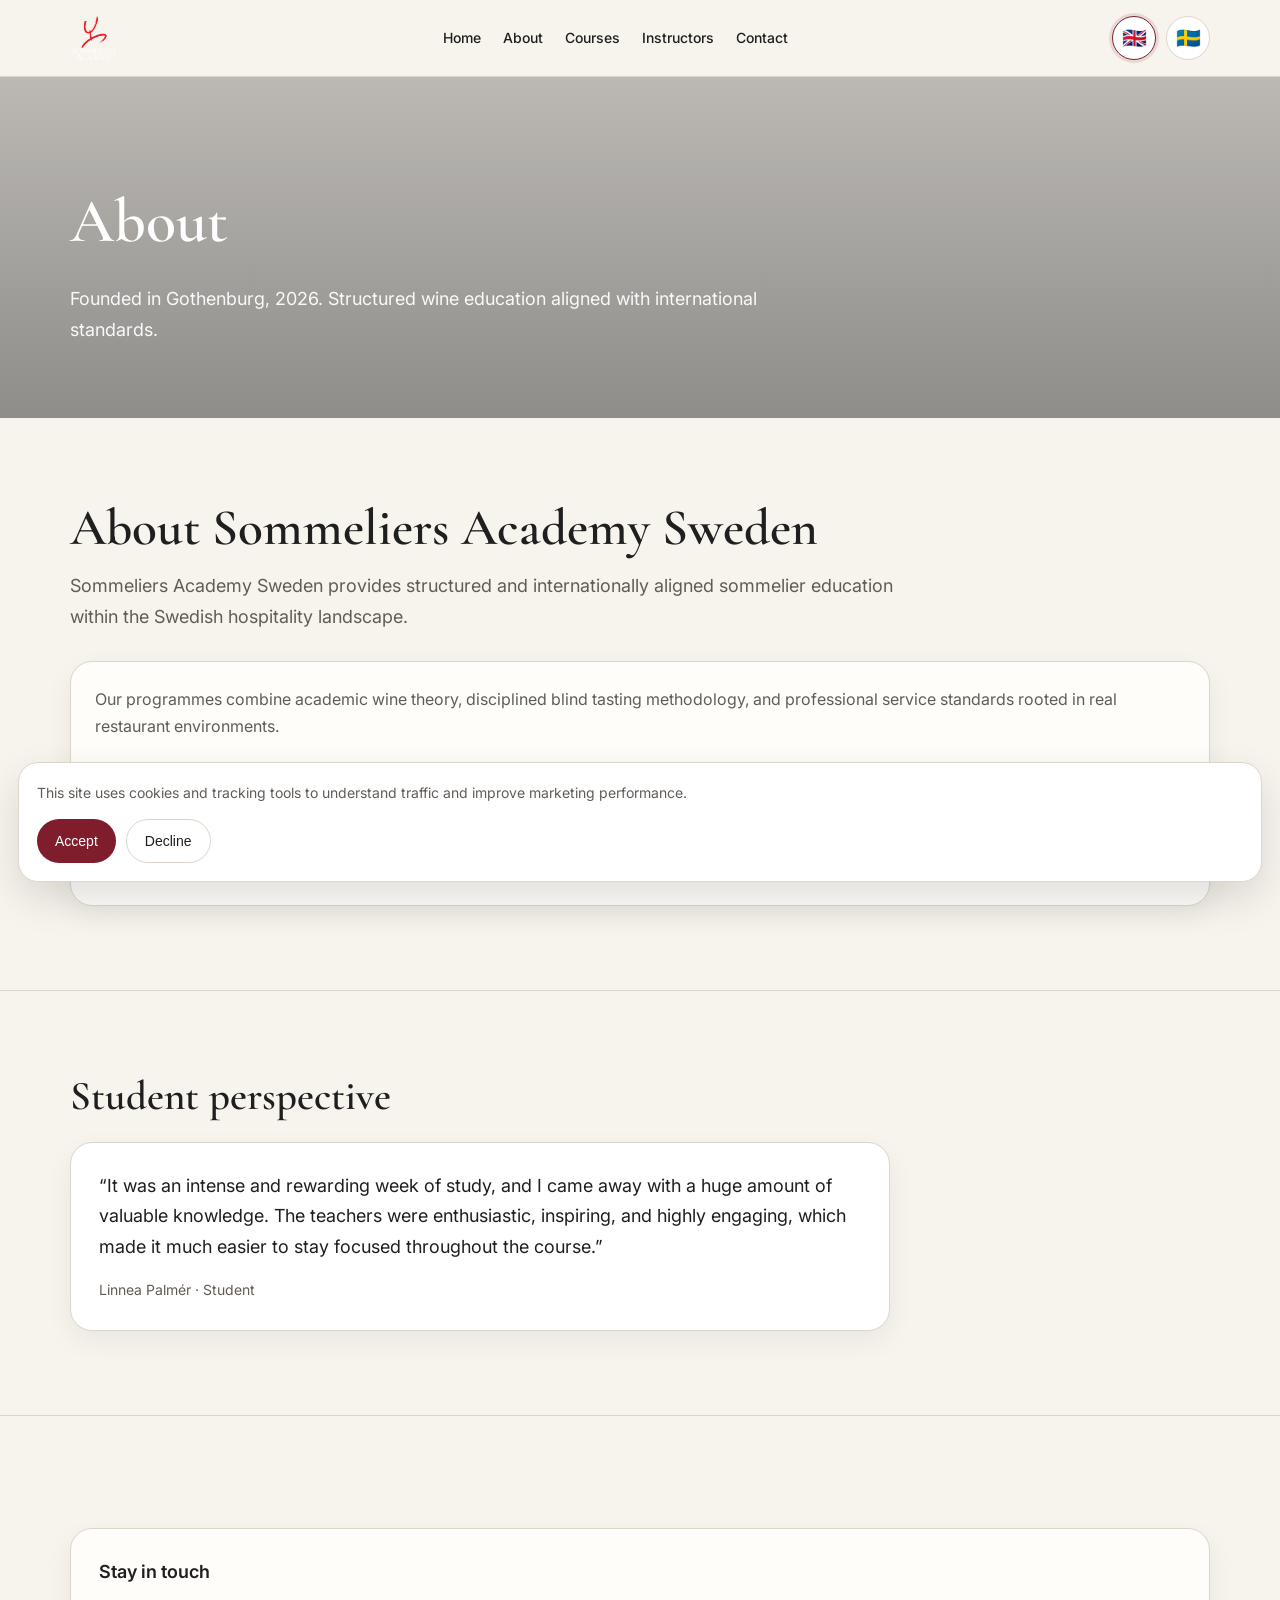
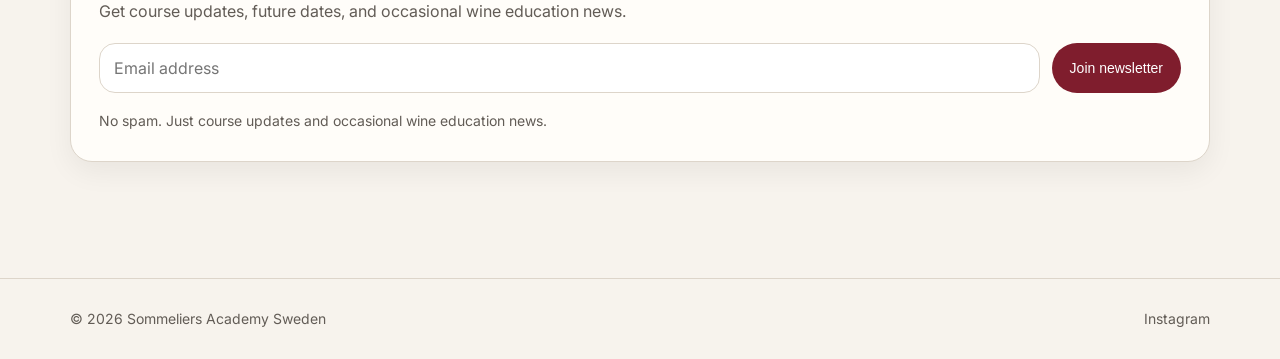
==== about.html @ dd580a21 "Add files via upload" ====
<!DOCTYPE html>
<html lang="en">
<head>
  <meta charset="UTF-8" />
  <meta name="viewport" content="width=device-width, initial-scale=1.0" />
  <title data-title-en="About | Sommeliers Academy Sweden" data-title-sv="Om oss | Sommeliers Academy Sverige">About | Sommeliers Academy Sweden</title>
  <link rel="stylesheet" href="styles.css" />
</head>
<body data-page="about">

<header class="site-header">
  <div class="container header-inner">
    <a class="brand" href="index.html"><img src="logo.png" alt="Sommeliers Academy Sweden logo" /></a>
    <button class="nav-toggle" type="button" aria-controls="site-nav" aria-expanded="false">☰</button>
    <nav id="site-nav" class="site-nav">
      <a href="index.html" data-en="Home" data-sv="Hem">Home</a>
      <a href="about.html" data-en="About" data-sv="Om oss">About</a>
      <a href="courses.html" data-en="Courses" data-sv="Kurser">Courses</a>
      <a href="instructors.html" data-en="Instructors" data-sv="Lärare">Instructors</a>
      <a href="contact.html" data-en="Contact" data-sv="Kontakt">Contact</a>
    </nav>
    <div class="lang">
      <button class="lang-btn" type="button" data-lang-btn="en">🇬🇧</button>
      <button class="lang-btn" type="button" data-lang-btn="sv">🇸🇪</button>
    </div>
  </div>
</header>

<section class="page-hero page-hero-about">
  <div class="container page-hero-inner">
    <h1 data-en="About" data-sv="Om oss">About</h1>
    <p
      data-en="Founded in Gothenburg, 2026. Structured wine education aligned with international standards."
      data-sv="Grundad i Göteborg 2026. Strukturerad vinutbildning i linje med internationella standarder.">
      Founded in Gothenburg, 2026. Structured wine education aligned with international standards.
    </p>
  </div>
</section>

<section class="section">
  <div class="container">
    <h1
      data-en="About Sommeliers Academy Sweden"
      data-sv="Om Sommeliers Academy Sverige">
      About Sommeliers Academy Sweden
    </h1>

    <p class="lead"
       data-en="Sommeliers Academy Sweden provides structured and internationally aligned sommelier education within the Swedish hospitality landscape."
       data-sv="Sommeliers Academy Sverige erbjuder strukturerad och internationellt förankrad sommelierutbildning inom den svenska hospitality-världen.">
      Sommeliers Academy Sweden provides structured and internationally aligned sommelier education within the Swedish hospitality landscape.
    </p>

    <div class="card" style="margin-top:28px;">
      <p
        data-en="Our programmes combine academic wine theory, disciplined blind tasting methodology, and professional service standards rooted in real restaurant environments."
        data-sv="Våra program kombinerar akademisk vinlära, disciplinerad blindprovning och professionella servicestandarder med förankring i verkliga restaurangmiljöer.">
        Our programmes combine academic wine theory, disciplined blind tasting methodology, and professional service standards rooted in real restaurant environments.
      </p>

      <p style="margin-top:16px;"
         data-en="The academy serves aspiring sommeliers, hospitality professionals, restaurant teams, and dedicated wine enthusiasts seeking structured and rigorous development."
         data-sv="Akademin riktar sig till blivande sommelierer, yrkesverksamma inom hospitality, restaurangteam och engagerade vinentusiaster som söker strukturerad och seriös utveckling.">
        The academy serves aspiring sommeliers, hospitality professionals, restaurant teams, and dedicated wine enthusiasts seeking structured and rigorous development.
      </p>

      <p style="margin-top:16px;"
         data-en="Based in Gothenburg and expanding beyond, we aim to elevate the standard of wine education in Sweden through precision, mentorship, and international relevance."
         data-sv="Med bas i Göteborg och ambition att växa vidare vill vi höja nivån på vinutbildning i Sverige genom precision, mentorskap och internationell relevans.">
        Based in Gothenburg and expanding beyond, we aim to elevate the standard of wine education in Sweden through precision, mentorship, and international relevance.
      </p>
    </div>
  </div>
</section>

<section class="section section-border">
  <div class="container">
    <h2 data-en="Student perspective" data-sv="Studentperspektiv">Student perspective</h2>
    <div class="testimonial" style="margin-top:24px;">
      <p class="testimonial-quote"
         data-en="“It was an intense and rewarding week of study, and I came away with a huge amount of valuable knowledge. The teachers were enthusiastic, inspiring, and highly engaging, which made it much easier to stay focused throughout the course.”"
         data-sv="”Det var en intensiv och givande studievecka, och jag lämnade kursen med enormt mycket värdefull kunskap. Lärarna var entusiastiska, inspirerande och mycket engagerande, vilket gjorde det betydligt lättare att hålla fokus genom hela kursen.”">
        “It was an intense and rewarding week of study, and I came away with a huge amount of valuable knowledge. The teachers were enthusiastic, inspiring, and highly engaging, which made it much easier to stay focused throughout the course.”
      </p>
      <div class="testimonial-meta" data-en="Linnea Palmér · Student" data-sv="Linnea Palmér · Student">Linnea Palmér · Student</div>
    </div>
  </div>
</section>

<section class="section section-border">
  <div class="container">
    <div class="newsletter">
      <h3 data-en="Stay in touch" data-sv="Håll kontakten">Stay in touch</h3>
      <p class="muted"
         data-en="Get course updates, future dates, and occasional wine education news."
         data-sv="Få kursuppdateringar, framtida datum och nyheter om vinutbildning.">
        Get course updates, future dates, and occasional wine education news.
      </p>

      <form
        class="newsletter-form"
        action="https://sommeliersacademysweden.us17.list-manage.com/subscribe/post?u=dcc40fd2be910c613a5ed6754&amp;id=f0f345bcec&amp;f_id=00c7c3e1f0"
        method="post"
        target="_blank"
        novalidate
      >
        <input
          type="email"
          name="EMAIL"
          required
          data-placeholder-en="Email address"
          data-placeholder-sv="E-postadress"
          placeholder="Email address"
        />

        <div style="position:absolute; left:-5000px;" aria-hidden="true">
          <input
            type="text"
            name="b_dcc40fd2be910c613a5ed6754_f0f345bcec"
            tabindex="-1"
            value=""
          />
        </div>

        <button class="btn btn-primary" type="submit" data-en="Join newsletter" data-sv="Prenumerera">
          Join newsletter
        </button>
      </form>

      <p class="small"
         data-en="No spam. Just course updates and occasional wine education news."
         data-sv="Ingen spam. Bara kursuppdateringar och nyheter om vinutbildning.">
        No spam. Just course updates and occasional wine education news.
      </p>
    </div>
  </div>
</section>

<footer class="site-footer">
  <div class="container footer-inner">
    <span data-en="© 2026 Sommeliers Academy Sweden" data-sv="© 2026 Sommeliers Academy Sverige">© 2026 Sommeliers Academy Sweden</span>
    <a href="https://www.instagram.com/sommeliersacademysweden/" target="_blank" rel="noopener">Instagram</a>
  </div>
</footer>

<div class="cookie-banner" id="cookie-banner">
  <p
    data-en="This site uses cookies and tracking tools to understand traffic and improve marketing performance."
    data-sv="Den här sidan använder cookies och spårningsverktyg för att förstå trafik och förbättra marknadsföringen.">
    This site uses cookies and tracking tools to understand traffic and improve marketing performance.
  </p>
  <div class="cookie-actions">
    <button class="btn btn-primary" id="cookie-accept" type="button" data-en="Accept" data-sv="Acceptera">Accept</button>
    <button class="btn btn-secondary" id="cookie-reject" type="button" data-en="Decline" data-sv="Avböj">Decline</button>
  </div>
</div>

<script src="script.js"></script>
</body>
</html>
---- styles.css ----
@import url('https://fonts.googleapis.com/css2?family=Cormorant+Garamond:wght@500;600;700&family=Inter:wght@300;400;500;600&display=swap');

:root{
  --bg:#f7f3ed;
  --bg-soft:#fcfaf7;
  --panel:#fffdf9;
  --text:#1f1f1f;
  --muted:#625c56;
  --line:#ddd5ca;
  --accent:#7f1d2d;
  --accent-soft:#efe3df;
  --max:1140px;
  --shadow:0 10px 28px rgba(0,0,0,.06);
  --radius:22px;
}

*{
  box-sizing:border-box;
  margin:0;
  padding:0;
}

html, body{
  height:100%;
}

body{
  background:var(--bg);
  color:var(--text);
  font-family:'Inter', sans-serif;
  line-height:1.7;
  -webkit-font-smoothing:antialiased;
}

a{
  color:inherit;
  text-decoration:none;
}

img{
  display:block;
  max-width:100%;
}

.container{
  width:min(var(--max), calc(100% - 40px));
  margin:0 auto;
}

/* Header */
.site-header{
  position:sticky;
  top:0;
  z-index:1000;
  background:rgba(247,243,237,.92);
  backdrop-filter:blur(12px);
  border-bottom:1px solid var(--line);
}

.header-inner{
  display:flex;
  align-items:center;
  justify-content:space-between;
  gap:16px;
  padding:14px 0;
}

.brand img{
  height:48px;
  width:auto;
}

.site-nav{
  display:flex;
  align-items:center;
  gap:22px;
}

.site-nav a{
  position:relative;
  font-size:14px;
  font-weight:500;
  padding:4px 0;
}

.site-nav a::after{
  content:"";
  position:absolute;
  left:0;
  bottom:-5px;
  width:0;
  height:2px;
  background:var(--accent);
  transition:width .2s ease;
}

.site-nav a:hover::after{
  width:100%;
}

.nav-toggle{
  display:none;
  border:1px solid var(--line);
  background:#fff;
  color:var(--text);
  border-radius:12px;
  padding:10px 12px;
  font-size:18px;
  cursor:pointer;
}

.lang{
  display:flex;
  gap:10px;
}

.lang-btn{
  width:44px;
  height:44px;
  border-radius:999px;
  border:1px solid var(--line);
  background:#fff;
  font-size:20px;
  display:flex;
  align-items:center;
  justify-content:center;
  cursor:pointer;
  transition:.2s ease;
}

.lang-btn:hover{
  transform:translateY(-1px);
  border-color:var(--accent);
}

.lang-btn.is-active{
  border-color:var(--accent);
  box-shadow:0 0 0 3px rgba(127,29,45,.12);
}

/* Hero */
.hero{
  min-height:82vh;
  display:flex;
  align-items:center;
  position:relative;
  background-size:cover;
  background-position:center;
  overflow:hidden;
}

.hero::before{
  content:"";
  position:absolute;
  inset:0;
  background:linear-gradient(to bottom, rgba(20,20,20,.28), rgba(20,20,20,.46));
}

.hero-inner{
  position:relative;
  color:#fff;
  padding:110px 0 90px;
}

.hero h1{
  font-family:'Cormorant Garamond', serif;
  font-size:clamp(46px, 7vw, 76px);
  line-height:.98;
  font-weight:600;
  margin-bottom:18px;
  max-width:760px;
}

.hero p{
  max-width:760px;
  font-size:clamp(18px, 2.3vw, 22px);
  color:rgba(255,255,255,.94);
}

.hero-actions{
  display:flex;
  gap:12px;
  flex-wrap:wrap;
  margin-top:28px;
}

/* Page hero */
.page-hero{
  position:relative;
  padding:92px 0 72px;
  background-size:cover;
  background-position:center;
  overflow:hidden;
}

.page-hero::before{
  content:"";
  position:absolute;
  inset:0;
  background:linear-gradient(to bottom, rgba(20,20,20,.26), rgba(20,20,20,.46));
}

.page-hero-inner{
  position:relative;
  color:#fff;
}

.page-hero h1{
  font-family:'Cormorant Garamond', serif;
  font-size:clamp(42px, 5vw, 62px);
  font-weight:600;
  margin-bottom:10px;
}

.page-hero p{
  max-width:760px;
  font-size:18px;
  color:rgba(255,255,255,.94);
}

.page-hero-about{ background-image:url("hero1.JPG"); }
.page-hero-courses{ background-image:url("hero2.JPG"); }
.page-hero-instructors{ background-image:url("hero3.JPG"); }
.page-hero-contact{ background-image:url("hero2.JPG"); }
.page-hero-thanks{ background-image:url("hero1.JPG"); }

/* Sections */
.section{
  padding:84px 0;
}

.section-border{
  border-top:1px solid var(--line);
}

.section h1,
.section h2{
  font-family:'Cormorant Garamond', serif;
  font-weight:600;
  line-height:1.05;
  margin-bottom:16px;
}

.section h1{
  font-size:clamp(38px, 4vw, 54px);
}

.section h2{
  font-size:clamp(30px, 3.2vw, 42px);
}

.section h3{
  font-size:18px;
  font-weight:600;
  margin-bottom:10px;
}

.lead{
  max-width:840px;
  font-size:18px;
  color:var(--muted);
}

.muted{
  color:var(--muted);
}

.grid-3{
  display:grid;
  grid-template-columns:repeat(3,1fr);
  gap:22px;
  margin-top:34px;
}

.card{
  background:var(--panel);
  border:1px solid var(--line);
  border-radius:var(--radius);
  padding:24px;
  box-shadow:var(--shadow);
}

.card p{
  color:var(--muted);
}

/* Buttons */
.btn{
  display:inline-flex;
  align-items:center;
  justify-content:center;
  padding:13px 18px;
  border-radius:999px;
  font-size:14px;
  font-weight:500;
  transition:.2s ease;
  border:none;
  cursor:pointer;
}

.btn-primary{
  background:var(--accent);
  color:#fff;
}

.btn-primary:hover{
  background:#671725;
  transform:translateY(-1px);
}

.btn-secondary{
  background:#fff;
  color:var(--text);
  border:1px solid var(--line);
}

.btn-secondary:hover{
  transform:translateY(-1px);
  border-color:var(--accent);
}

/* Courses */
.course{
  padding-top:34px;
}

.course + .course{
  margin-top:42px;
  border-top:1px solid var(--line);
}

.course-title{
  display:flex;
  justify-content:space-between;
  gap:12px;
  flex-wrap:wrap;
  align-items:flex-start;
}

.badge{
  border:1px solid var(--line);
  background:#fff;
  color:var(--muted);
  border-radius:999px;
  padding:8px 12px;
  font-size:12px;
  font-weight:500;
}

.two-col{
  display:grid;
  grid-template-columns:1fr 1fr;
  gap:24px;
  margin-top:22px;
}

.clean{
  padding-left:18px;
  color:var(--muted);
}

.clean li{
  margin:8px 0;
}

.callout{
  margin-top:18px;
  border-left:3px solid var(--accent);
  padding:14px 16px;
  background:var(--accent-soft);
  border-radius:12px;
  color:var(--text);
}

/* Instructor cards */
.instructors-grid{
  display:grid;
  grid-template-columns:repeat(2,1fr);
  gap:26px;
  margin-top:28px;
}

.instructor{
  background:var(--panel);
  border:1px solid var(--line);
  border-radius:var(--radius);
  overflow:hidden;
  box-shadow:var(--shadow);
}

.instructor img{
  width:100%;
  height:360px;
  object-fit:cover;
}

.instructor-body{
  padding:24px;
}

.instructor-name{
  font-family:'Cormorant Garamond', serif;
  font-size:40px;
  line-height:1;
  margin-bottom:6px;
}

.instructor-role{
  color:var(--accent);
  font-size:14px;
  font-weight:600;
  margin-bottom:14px;
}

.instructor-body p{
  color:var(--muted);
}

/* Testimonials */
.testimonial{
  background:#fff;
  border:1px solid var(--line);
  border-radius:var(--radius);
  padding:28px;
  box-shadow:var(--shadow);
  max-width:820px;
}

.testimonial-quote{
  font-size:18px;
  color:var(--text);
}

.testimonial-meta{
  margin-top:16px;
  color:var(--muted);
  font-size:14px;
}

/* Newsletter */
.newsletter{
  background:var(--panel);
  border:1px solid var(--line);
  border-radius:var(--radius);
  padding:28px;
  box-shadow:var(--shadow);
  margin-top:28px;
}

.newsletter-form{
  display:grid;
  grid-template-columns:1fr auto;
  gap:12px;
  margin-top:18px;
  position:relative;
}

.newsletter-form input{
  width:100%;
  padding:14px;
  border:1px solid var(--line);
  border-radius:16px;
  background:#fff;
  color:var(--text);
  font-family:inherit;
  font-size:16px;
}

/* Contact form */
.form{
  max-width:760px;
  margin-top:24px;
}

.form-row{
  display:grid;
  grid-template-columns:1fr 1fr;
  gap:14px;
}

label{
  display:block;
  margin-top:16px;
  margin-bottom:6px;
  font-size:14px;
  color:var(--muted);
}

input, textarea{
  width:100%;
  padding:14px;
  border:1px solid var(--line);
  border-radius:16px;
  background:#fff;
  color:var(--text);
  font-family:inherit;
  font-size:16px;
}

textarea{
  resize:vertical;
}

.small{
  margin-top:16px;
  color:var(--muted);
  font-size:14px;
}

/* Footer */
.site-footer{
  border-top:1px solid var(--line);
  padding:28px 0;
  margin-top:32px;
}

.footer-inner{
  display:flex;
  justify-content:space-between;
  gap:16px;
  flex-wrap:wrap;
  color:var(--muted);
  font-size:14px;
}

/* Cookie banner */
.cookie-banner{
  position:fixed;
  left:18px;
  right:18px;
  bottom:18px;
  z-index:2000;
  background:#fff;
  border:1px solid var(--line);
  border-radius:20px;
  box-shadow:0 16px 40px rgba(0,0,0,.12);
  padding:18px;
  display:none;
}

.cookie-banner.show{
  display:block;
}

.cookie-banner p{
  color:var(--muted);
  font-size:14px;
}

.cookie-actions{
  display:flex;
  gap:10px;
  flex-wrap:wrap;
  margin-top:14px;
}

/* Mobile */
@media (max-width: 980px){
  .nav-toggle{
    display:inline-flex;
  }

  .site-nav{
    display:none;
    width:100%;
    flex-direction:column;
    align-items:flex-start;
    gap:12px;
    border-top:1px solid var(--line);
    padding-top:12px;
  }

  .site-nav.is-open{
    display:flex;
  }

  .header-inner{
    flex-wrap:wrap;
  }

  .grid-3,
  .two-col,
  .instructors-grid,
  .form-row,
  .newsletter-form{
    grid-template-columns:1fr;
  }
}

@media (max-width: 640px){
  .container{
    width:min(var(--max), calc(100% - 24px));
  }

  .hero-inner{
    padding:84px 0 72px;
  }

  .hero-actions{
    width:100%;
  }

  .btn{
    width:100%;
  }

  .page-hero h1{
    font-size:44px;
  }

  .section h1{
    font-size:40px;
  }

  .section h2{
    font-size:34px;
  }

  .instructor-name{
    font-size:34px;
  }

  .instructor img{
    height:300px;
  }
}
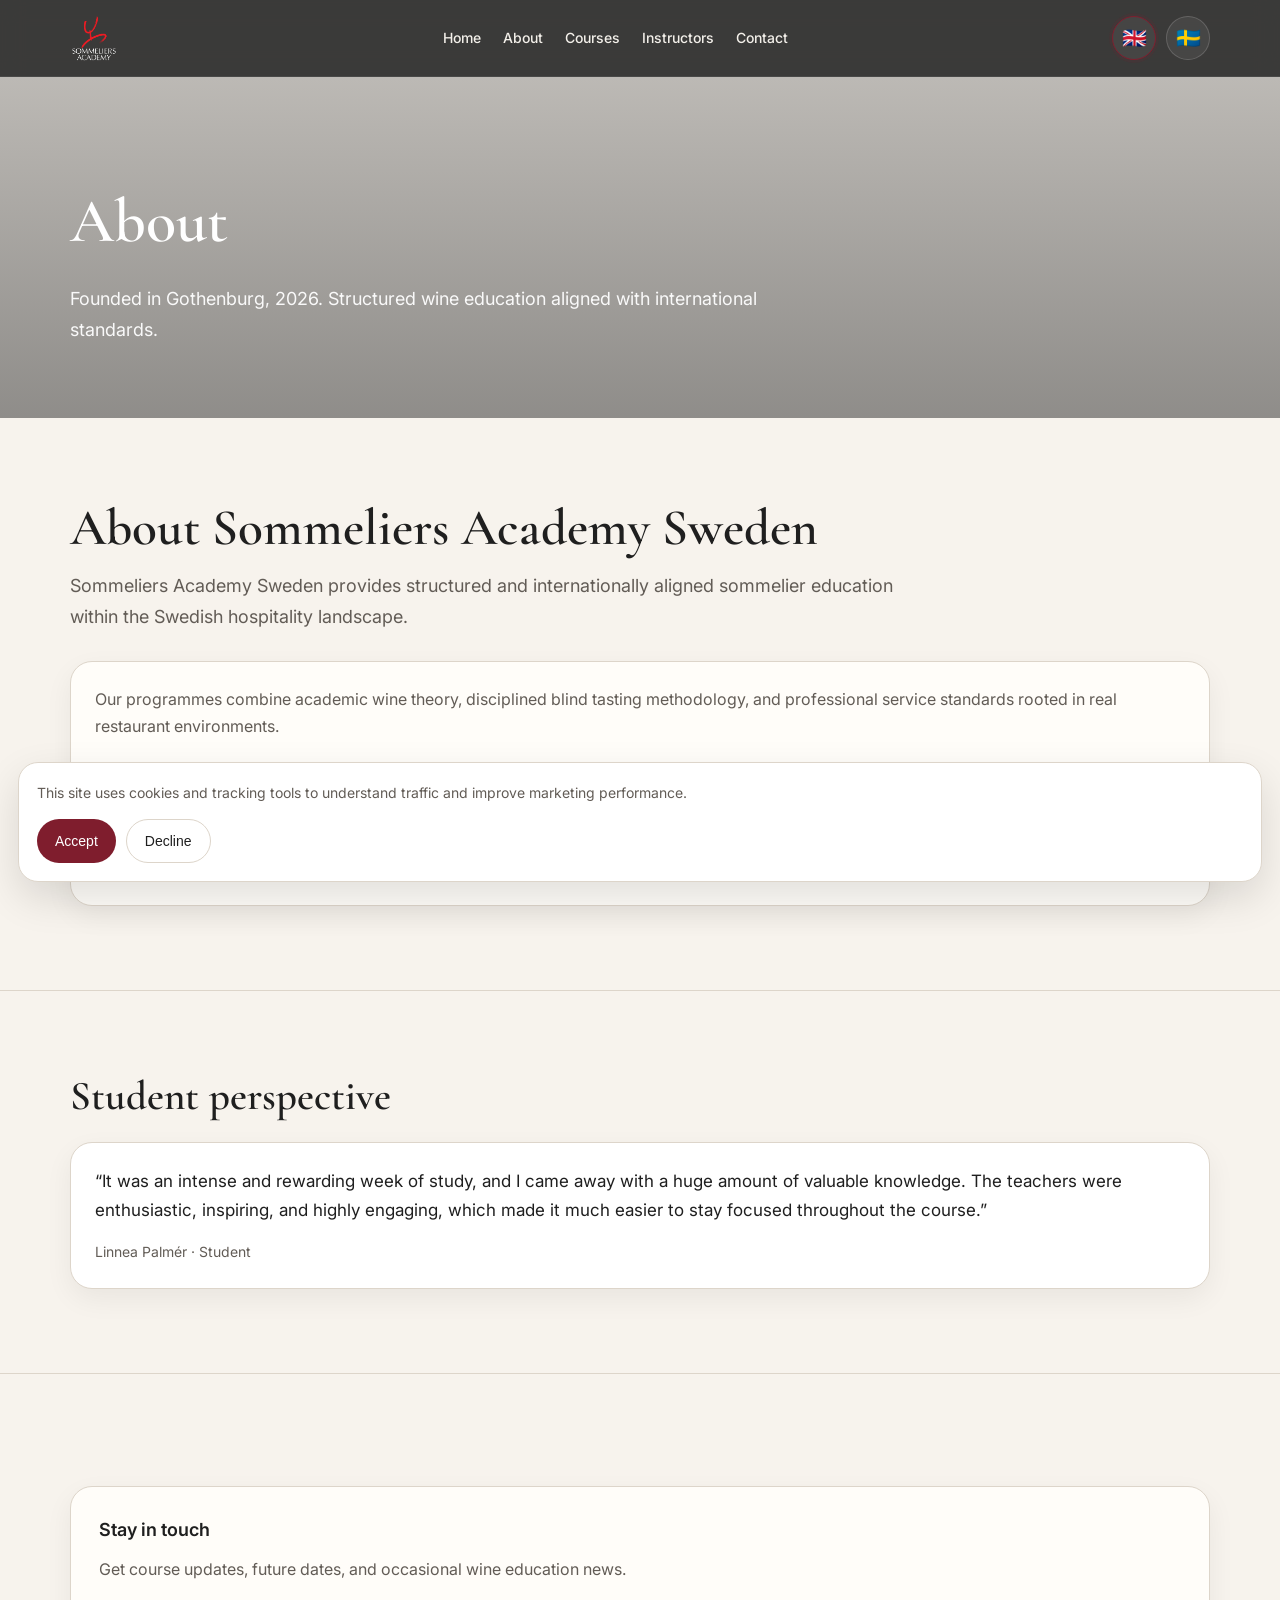
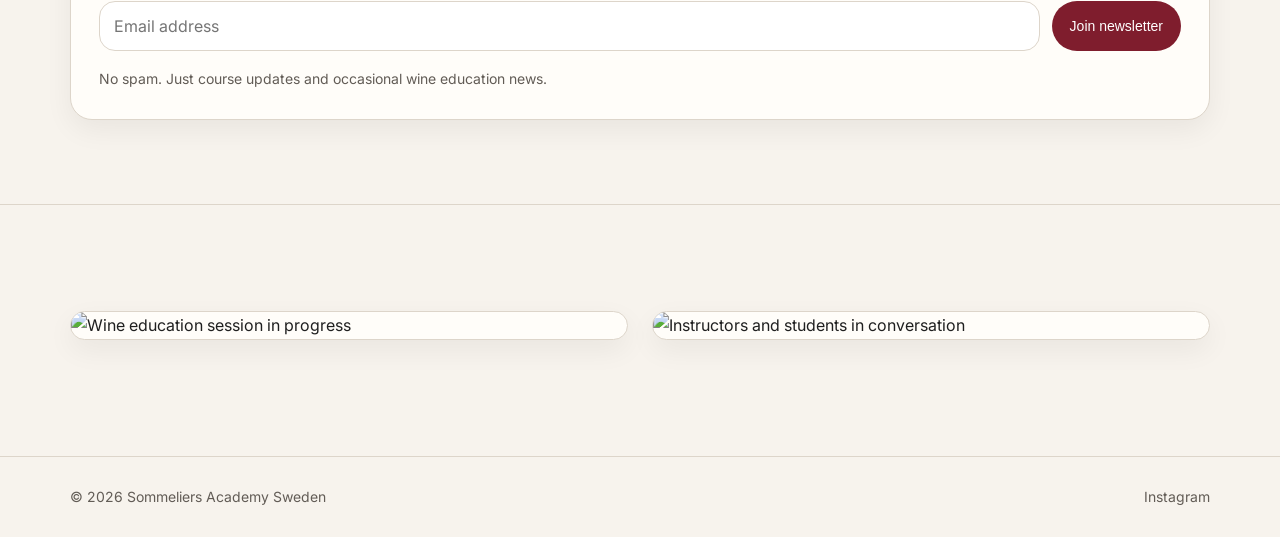
==== commit f99fc0c8: "Update about.html" ====
--- a/about.html
+++ b/about.html
@@ -136,6 +136,19 @@
   </div>
 </section>
 
+  <section class="section section-border">
+  <div class="container">
+    <div class="two-col">
+      <div class="card" style="padding:0; overflow:hidden;">
+        <img src="IMG_2248.jpeg" alt="Wine education session in progress">
+      </div>
+      <div class="card" style="padding:0; overflow:hidden;">
+        <img src="IMG_2295.jpeg" alt="Instructors and students in conversation">
+      </div>
+    </div>
+  </div>
+</section>
+
 <footer class="site-footer">
   <div class="container footer-inner">
     <span data-en="© 2026 Sommeliers Academy Sweden" data-sv="© 2026 Sommeliers Academy Sverige">© 2026 Sommeliers Academy Sweden</span>
@@ -157,4 +170,4 @@
 
 <script src="script.js"></script>
 </body>
-</html>+</html>
--- a/styles.css
+++ b/styles.css
@@ -24,6 +24,10 @@
   height:100%;
 }
 
+body, button, input, textarea{
+  font-family:Optima, Candara, "Noto Sans", sans-serif;
+}
+
 body{
   background:var(--bg);
   color:var(--text);
@@ -52,9 +56,9 @@
   position:sticky;
   top:0;
   z-index:1000;
-  background:rgba(247,243,237,.92);
+  background:rgba(32,32,32,.88);
   backdrop-filter:blur(12px);
-  border-bottom:1px solid var(--line);
+  border-bottom:1px solid rgba(255,255,255,.08);
 }
 
 .header-inner{
@@ -65,9 +69,18 @@
   padding:14px 0;
 }
 
+.brand{
+  display:flex;
+  align-items:center;
+}
+
 .brand img{
   height:48px;
   width:auto;
+  background:none;
+  padding:0;
+  border-radius:0;
+  box-shadow:none;
 }
 
 .site-nav{
@@ -81,6 +94,7 @@
   font-size:14px;
   font-weight:500;
   padding:4px 0;
+  color:#f3f0ea;
 }
 
 .site-nav a::after{
@@ -100,9 +114,9 @@
 
 .nav-toggle{
   display:none;
-  border:1px solid var(--line);
-  background:#fff;
-  color:var(--text);
+  border:1px solid rgba(255,255,255,.16);
+  background:rgba(255,255,255,.06);
+  color:#f3f0ea;
   border-radius:12px;
   padding:10px 12px;
   font-size:18px;
@@ -118,8 +132,8 @@
   width:44px;
   height:44px;
   border-radius:999px;
-  border:1px solid var(--line);
-  background:#fff;
+  border:1px solid rgba(255,255,255,.16);
+  background:rgba(255,255,255,.06);
   font-size:20px;
   display:flex;
   align-items:center;
@@ -144,9 +158,23 @@
   display:flex;
   align-items:center;
   position:relative;
+  overflow:hidden;
+  background:#111;
+}
+
+.hero-slide{
+  position:absolute;
+  inset:0;
   background-size:cover;
   background-position:center;
-  overflow:hidden;
+  opacity:0;
+  transform:scale(1.02);
+  transition:opacity 1.4s ease, transform 6s ease;
+}
+
+.hero-slide.is-active{
+  opacity:1;
+  transform:scale(1);
 }
 
 .hero::before{
@@ -154,10 +182,12 @@
   position:absolute;
   inset:0;
   background:linear-gradient(to bottom, rgba(20,20,20,.28), rgba(20,20,20,.46));
+  z-index:1;
 }
 
 .hero-inner{
   position:relative;
+  z-index:2;
   color:#fff;
   padding:110px 0 90px;
 }
@@ -421,13 +451,14 @@
   background:#fff;
   border:1px solid var(--line);
   border-radius:var(--radius);
-  padding:28px;
+  padding:24px;
   box-shadow:var(--shadow);
-  max-width:820px;
+  max-width:none;
+  height:100%;
 }
 
 .testimonial-quote{
-  font-size:18px;
+  font-size:17px;
   color:var(--text);
 }
 
@@ -623,4 +654,4 @@
   .instructor img{
     height:300px;
   }
-}+}
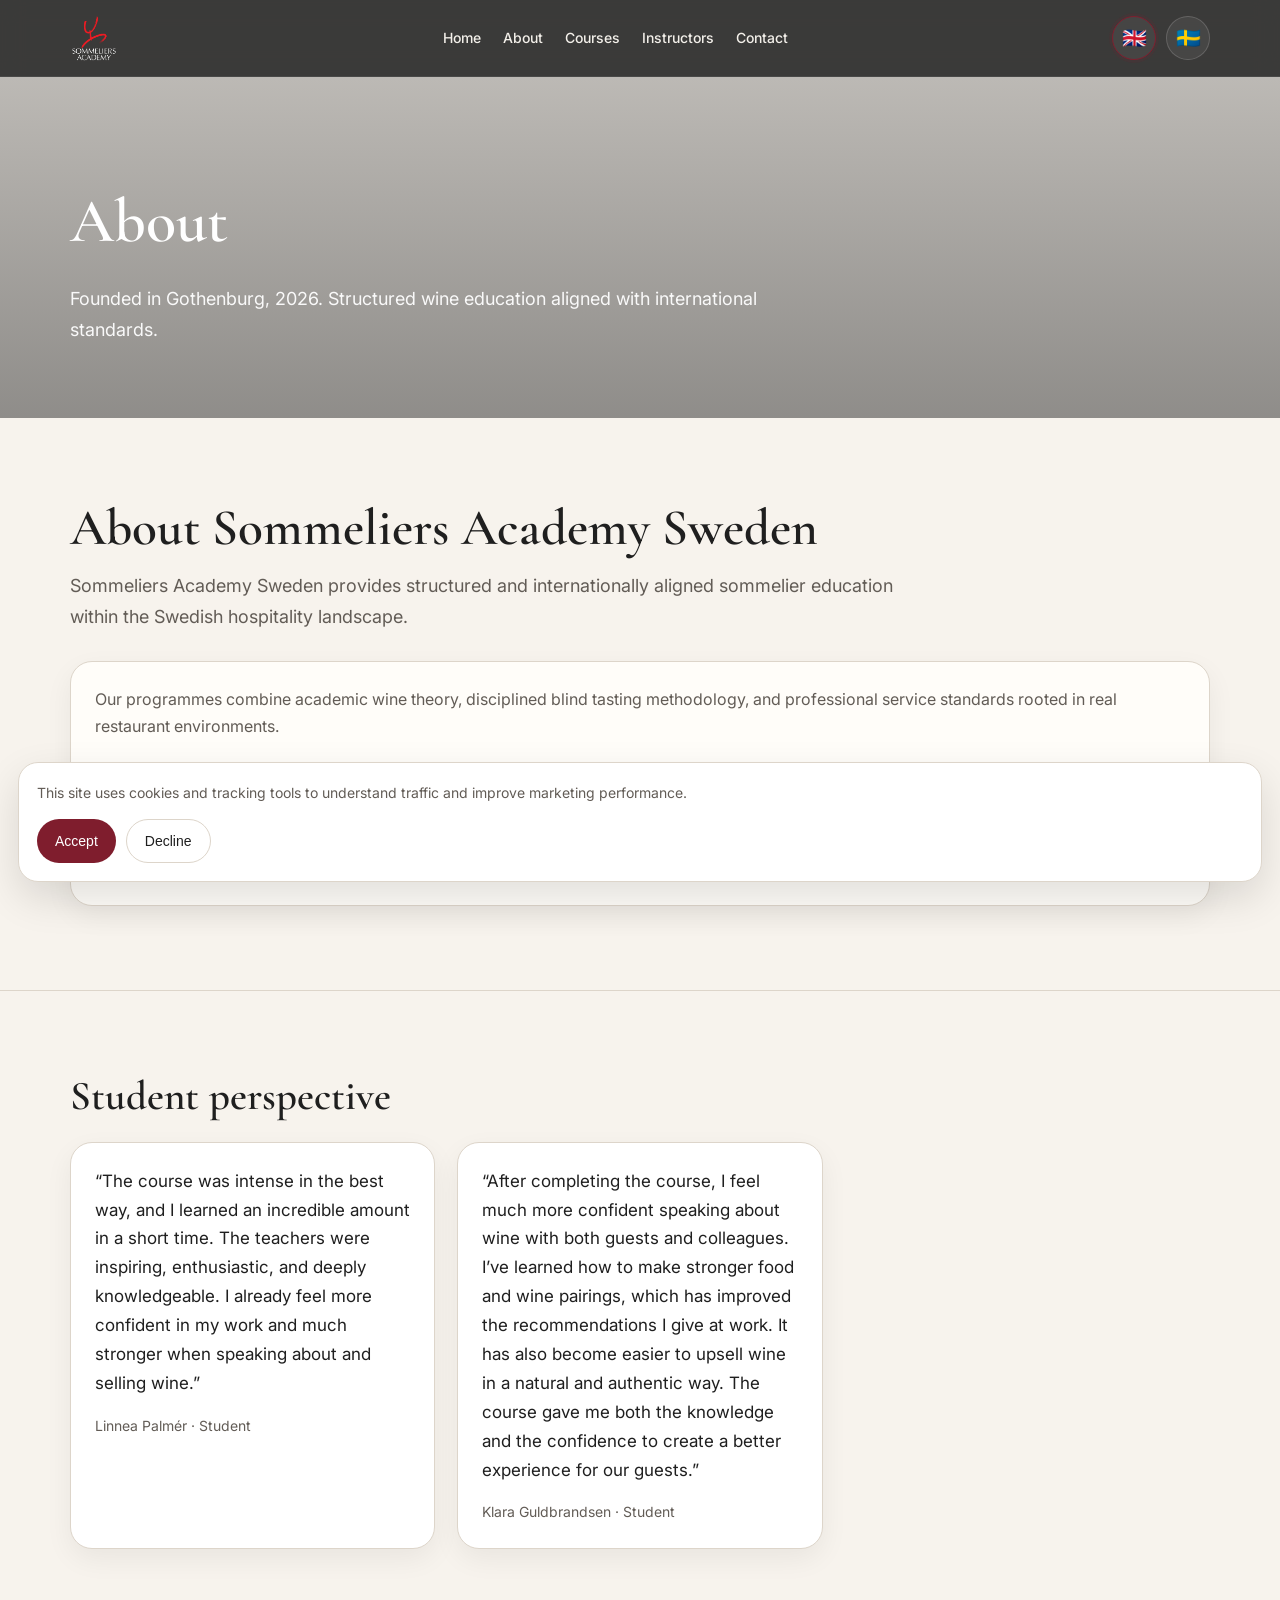
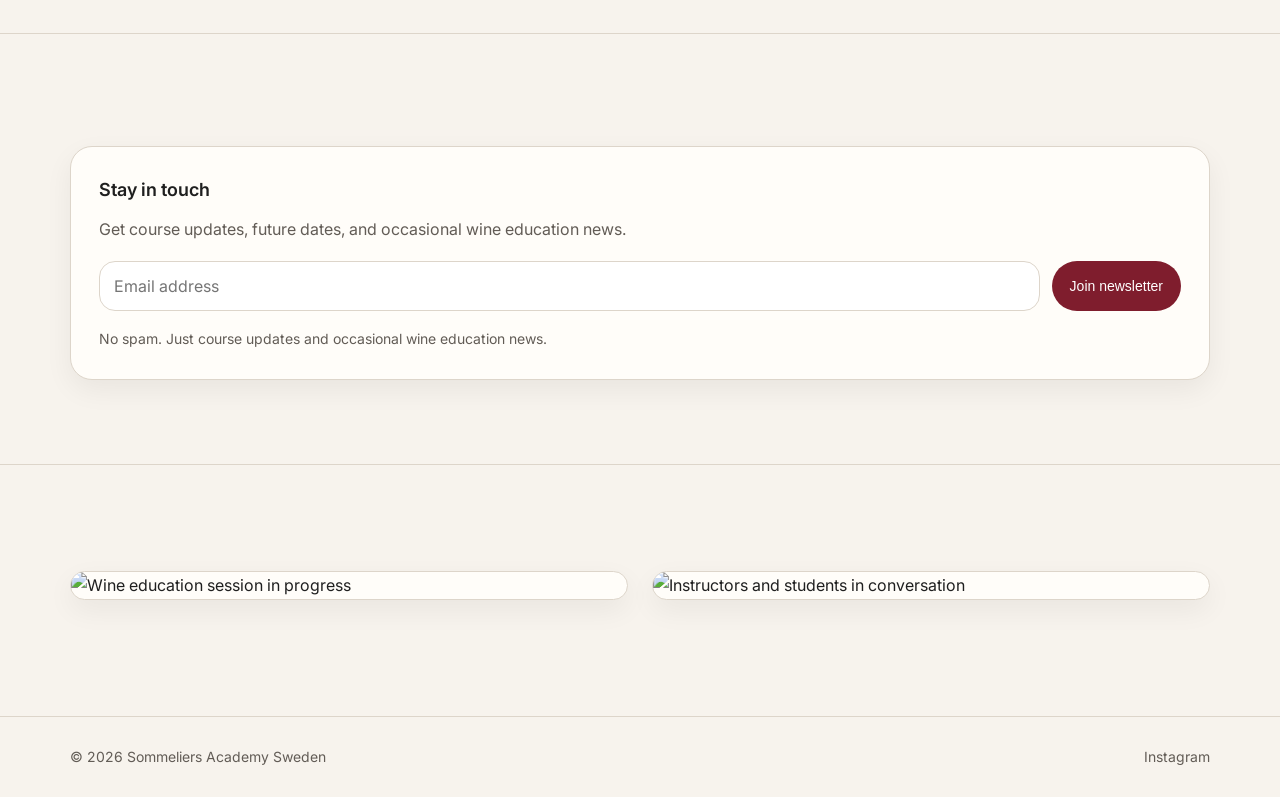
==== commit b4624afb: "Update about.html" ====
--- a/about.html
+++ b/about.html
@@ -76,13 +76,29 @@
 <section class="section section-border">
   <div class="container">
     <h2 data-en="Student perspective" data-sv="Studentperspektiv">Student perspective</h2>
-    <div class="testimonial" style="margin-top:24px;">
-      <p class="testimonial-quote"
-         data-en="“It was an intense and rewarding week of study, and I came away with a huge amount of valuable knowledge. The teachers were enthusiastic, inspiring, and highly engaging, which made it much easier to stay focused throughout the course.”"
-         data-sv="”Det var en intensiv och givande studievecka, och jag lämnade kursen med enormt mycket värdefull kunskap. Lärarna var entusiastiska, inspirerande och mycket engagerande, vilket gjorde det betydligt lättare att hålla fokus genom hela kursen.”">
-        “It was an intense and rewarding week of study, and I came away with a huge amount of valuable knowledge. The teachers were enthusiastic, inspiring, and highly engaging, which made it much easier to stay focused throughout the course.”
-      </p>
-      <div class="testimonial-meta" data-en="Linnea Palmér · Student" data-sv="Linnea Palmér · Student">Linnea Palmér · Student</div>
+
+    <div class="grid-3" style="margin-top:24px;">
+      <div class="testimonial">
+        <p class="testimonial-quote"
+           data-en="“The course was intense in the best way, and I learned an incredible amount in a short time. The teachers were inspiring, enthusiastic, and deeply knowledgeable. I already feel more confident in my work and much stronger when speaking about and selling wine.”"
+           data-sv="”Kursen var intensiv på bästa sätt, och jag lärde mig otroligt mycket på kort tid. Lärarna var inspirerande, entusiastiska och mycket kunniga. Jag känner mig redan tryggare i mitt arbete och mycket starkare när jag pratar om och säljer vin.”">
+          “The course was intense in the best way, and I learned an incredible amount in a short time. The teachers were inspiring, enthusiastic, and deeply knowledgeable. I already feel more confident in my work and much stronger when speaking about and selling wine.”
+        </p>
+        <div class="testimonial-meta" data-en="Linnea Palmér · Student" data-sv="Linnea Palmér · Student">
+          Linnea Palmér · Student
+        </div>
+      </div>
+
+      <div class="testimonial">
+        <p class="testimonial-quote"
+           data-en="“After completing the course, I feel much more confident speaking about wine with both guests and colleagues. I’ve learned how to make stronger food and wine pairings, which has improved the recommendations I give at work. It has also become easier to upsell wine in a natural and authentic way. The course gave me both the knowledge and the confidence to create a better experience for our guests.”"
+           data-sv="”Efter att ha gått kursen känner jag mig mycket tryggare när jag pratar om vin med både gäster och kollegor. Jag har lärt mig att göra bättre mat- och vinmatchningar, vilket har förbättrat de rekommendationer jag ger i arbetet. Det har också blivit lättare att merförsälja vin på ett naturligt och genuint sätt. Kursen gav mig både kunskapen och självförtroendet att skapa en bättre upplevelse för våra gäster.”">
+          “After completing the course, I feel much more confident speaking about wine with both guests and colleagues. I’ve learned how to make stronger food and wine pairings, which has improved the recommendations I give at work. It has also become easier to upsell wine in a natural and authentic way. The course gave me both the knowledge and the confidence to create a better experience for our guests.”
+        </p>
+        <div class="testimonial-meta" data-en="Klara Guldbrandsen · Student" data-sv="Klara Guldbrandsen · Student">
+          Klara Guldbrandsen · Student
+        </div>
+      </div>
     </div>
   </div>
 </section>
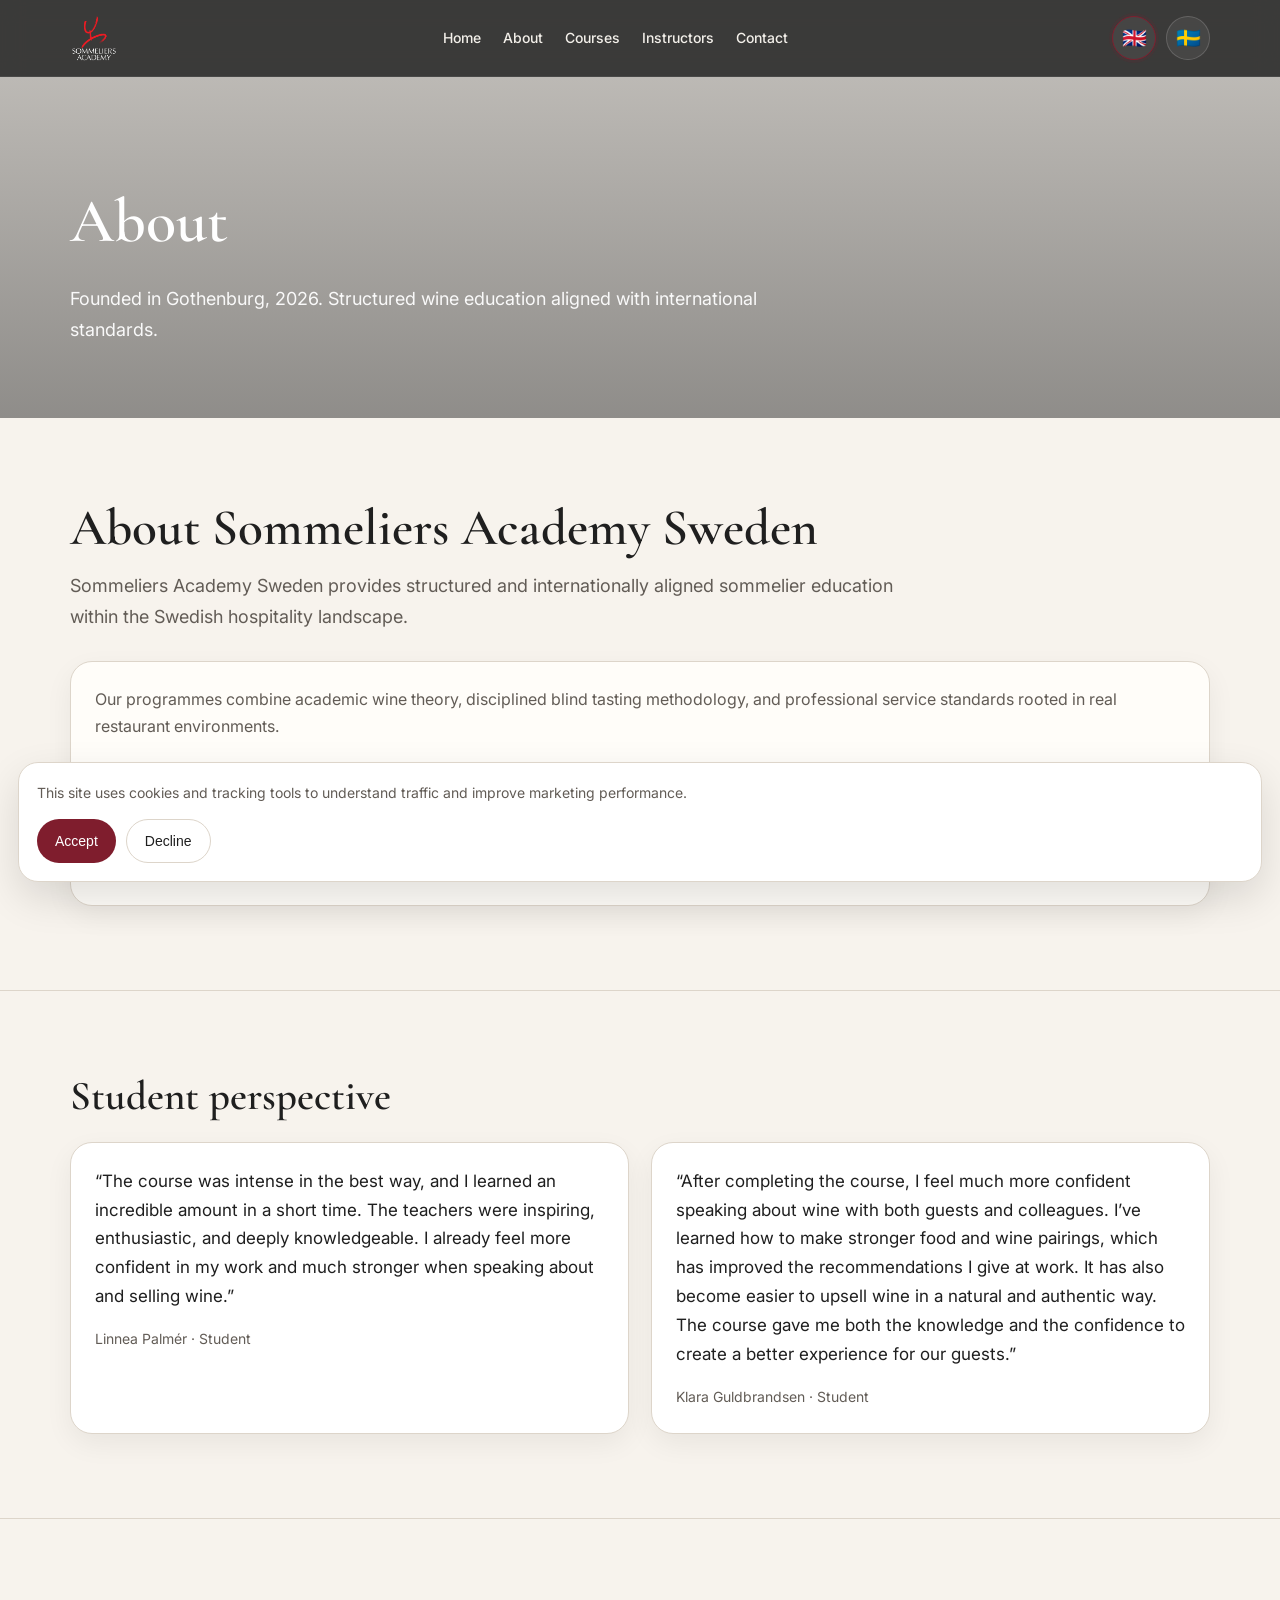
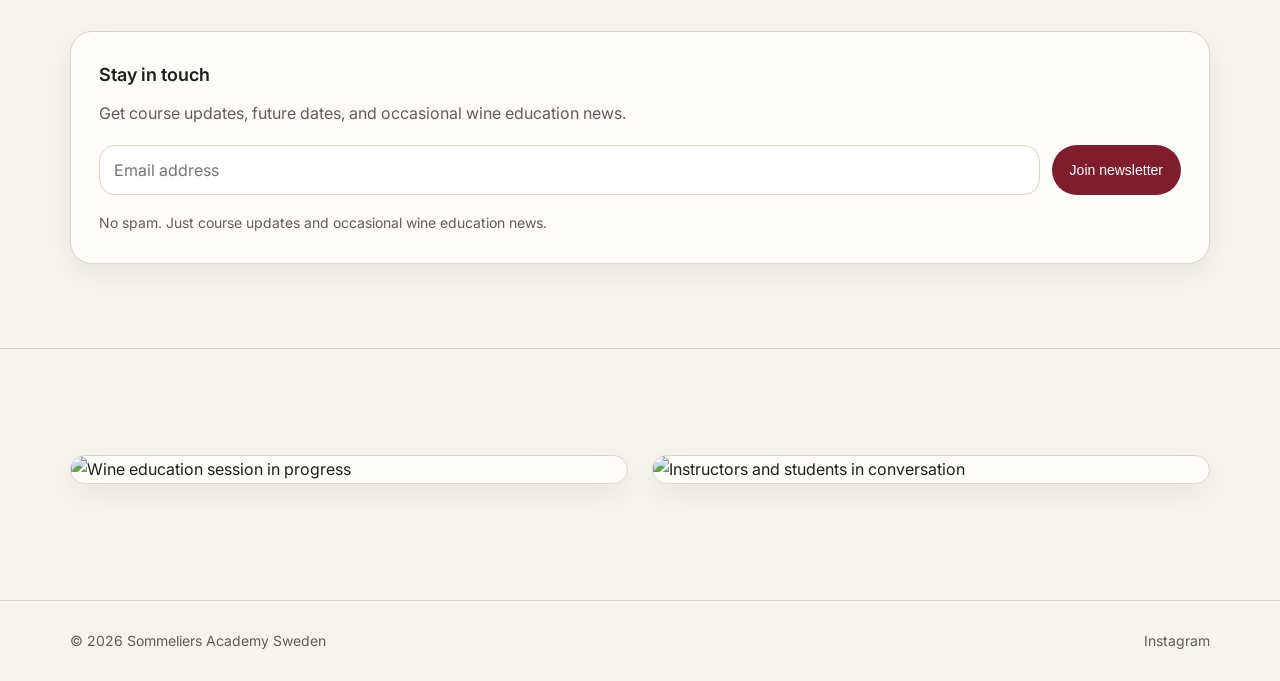
==== commit eaba4b03: "Update about.html" ====
--- a/about.html
+++ b/about.html
@@ -5,6 +5,8 @@
   <meta name="viewport" content="width=device-width, initial-scale=1.0" />
   <title data-title-en="About | Sommeliers Academy Sweden" data-title-sv="Om oss | Sommeliers Academy Sverige">About | Sommeliers Academy Sweden</title>
   <link rel="stylesheet" href="styles.css" />
+  <link rel="icon" type="image/png" href="logo.png" />
+<link rel="apple-touch-icon" href="logo.png" />
 </head>
 <body data-page="about">
 
--- a/styles.css
+++ b/styles.css
@@ -297,7 +297,7 @@
 
 .grid-3{
   display:grid;
-  grid-template-columns:repeat(3,1fr);
+  grid-template-columns:repeat(auto-fit, minmax(260px, 1fr));
   gap:22px;
   margin-top:34px;
 }
